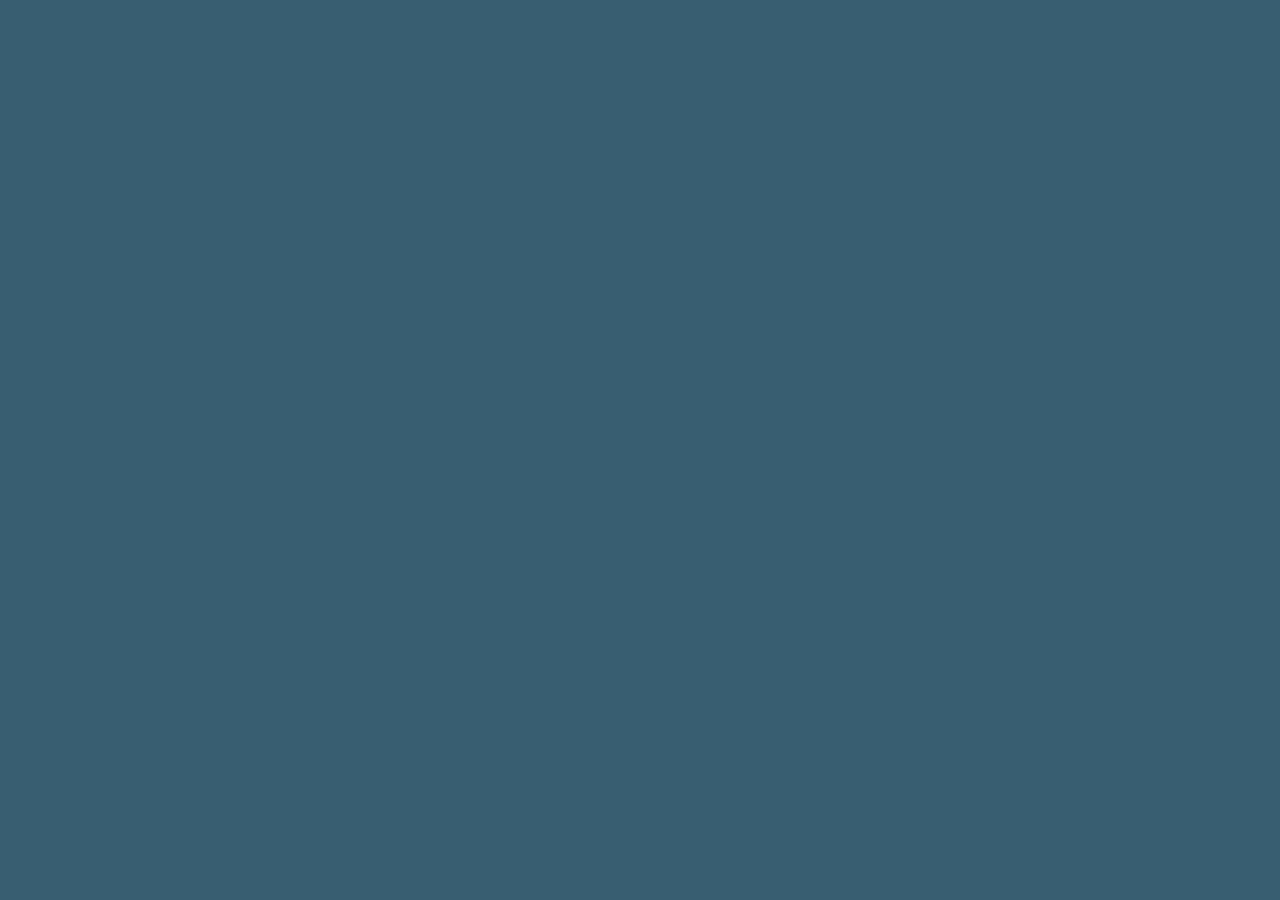
==== highscores.html @ a9a857d7 "added styles to option btns" ====
<!DOCTYPE html>
<html lang="en">
<head>
    <meta charset="UTF-8">
    <meta http-equiv="X-UA-Compatible" content="IE=edge">
    <meta name="viewport" content="width=device-width, initial-scale=1.0">
    <title>Your Scores</title>
    <link rel="stylesheet" href="./assets/css/style.css">
</head>
<body>
    
</body>
</html>
---- assets/css/style.css ----
* {
    box-sizing: border-box;
    margin: 0;
    padding: 0;
    font-family: Arial, Helvetica, sans-serif;
}
/*variables*/
:root {
    background: #385E72;
    --primary: #6aabd2;
    --secondary: #b7cfdc;
    --text: #d9e4ec;
    --gold: #fef400;
    --answerColor: #25ddf1;
    --correct: #70dd84;
    --incorrect: #ce3c49;
    font-size: 1.5rem;
}
body {
    margin: 0;
    padding: 0;
    display: flex;
    min-height: 100vh;
    flex-direction: column;
}
header {
    background: var(--primary);
    border-bottom: 5px solid var(--secondary);
    padding: 30px 25px;
    text-align: center;
}
header h1 {
    color: var(--text);
    margin-bottom: 5px;
    margin-top: 0;
    font-size: 4.5rem;
}
.page-content {
    margin: 25px auto;
    width: 95%;
  }
.btn {
    outline: none;
    border: none;
    display: inline-block;
    text-align: center;
    padding: 8px 13px;
    font-size: 1.8rem;
    border-radius: 12px;
    position: relative;
    top: -3px;
    box-shadow: 0 3px;
  }
.btn:hover {
    cursor: pointer;
    box-shadow: var(--primary);
    transform: scale(1.03);
  }
.btn:disabled:hover {
    cursor: not-allowed;
    box-shadow: none;
    transform: none;
}
#highScoresBtn {
    background-color: var(--gold);
    font-size: 1rem;
}
.answerBtn {
    display: flex;
    margin-bottom: .6rem;
    width: 100%;
    background-color: var(--answerColor);
    border-radius: 6px;
    font-size: .8rem;
    border: 2px inset var(--secondary);
}
.answerBtn:hover {
    cursor: pointer;
    box-shadow: var(--secondary);
    transform: scale(1.03);
}
.correct {
    background-color: var(--correct);
}
.incorrect {
    background-color: var(--incorrect);
}
footer {
    width: 100%;
    background: var(--primary);
    border-top: 5px solid var(--secondary);
    padding: 20px;
    text-align: center;
}
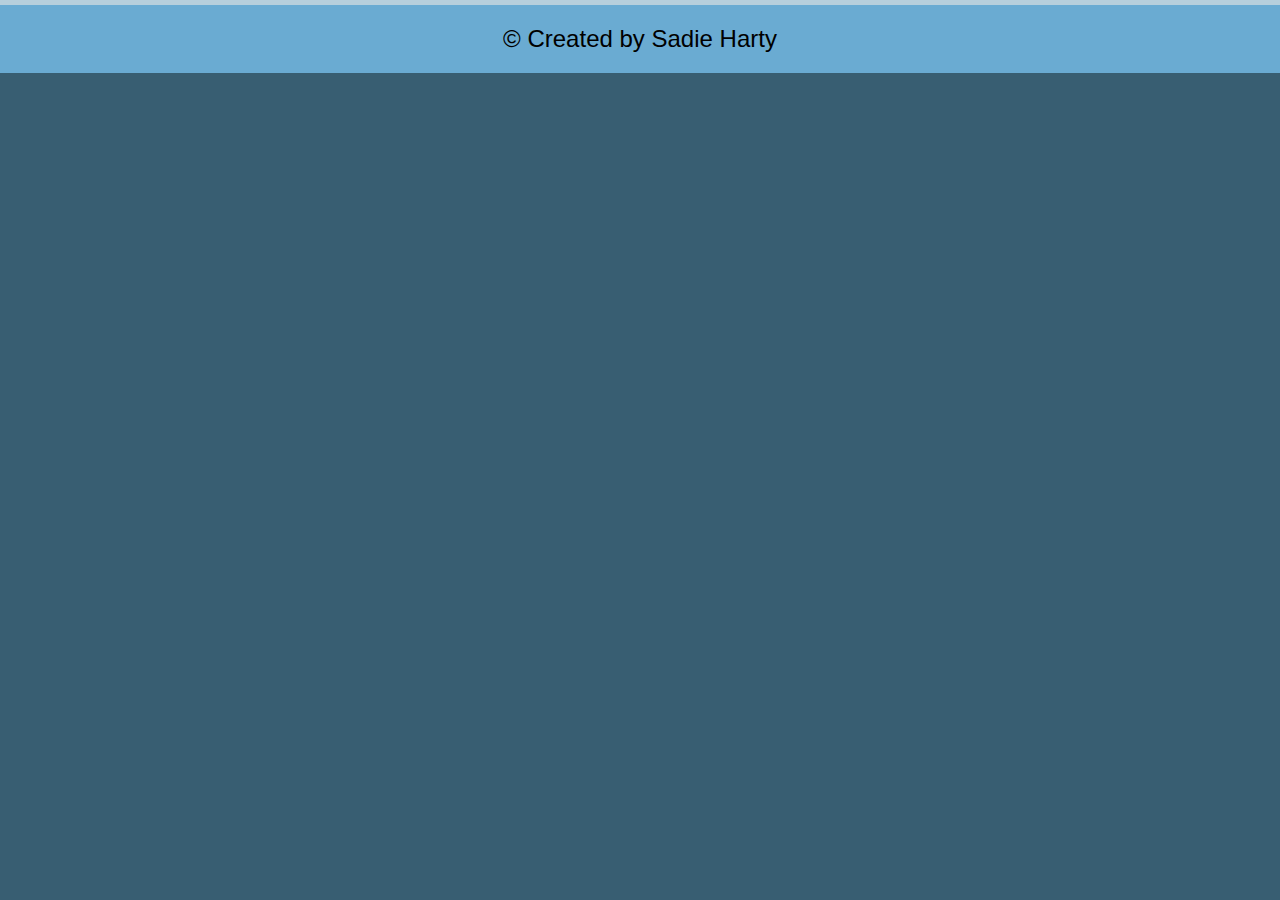
==== commit d698ebda: "cleaned answerBtn style and added flex" ====
--- a/highscores.html
+++ b/highscores.html
@@ -8,6 +8,9 @@
     <link rel="stylesheet" href="./assets/css/style.css">
 </head>
 <body>
-    
+    <footer>
+        &copy; Created by Sadie Harty
+    </footer>
+    <script src="./assets/js/script.js"></script>
 </body>
 </html>--- a/assets/css/style.css
+++ b/assets/css/style.css
@@ -35,6 +35,10 @@
     margin-top: 0;
     font-size: 4.5rem;
 }
+#timer {
+    text-align: right;
+    color: var(--text);
+}
 .page-content {
     margin: 25px auto;
     width: 95%;
@@ -50,6 +54,7 @@
     position: relative;
     top: -3px;
     box-shadow: 0 3px;
+    background: var(--primary);
   }
 .btn:hover {
     cursor: pointer;
@@ -64,11 +69,24 @@
 #highScoresBtn {
     background-color: var(--gold);
     font-size: 1rem;
+    text-decoration: none; color: black;
+}
+.startBtn {
+    text-decoration: none;
+}
+#question {
+    text-align: center;
+}
+#options {
+    display: flex;
+    justify-content: center;
+    flex-wrap: wrap;
 }
 .answerBtn {
     display: flex;
+    justify-content: center;
     margin-bottom: .6rem;
-    width: 100%;
+    width: 85%;
     background-color: var(--answerColor);
     border-radius: 6px;
     font-size: .8rem;
